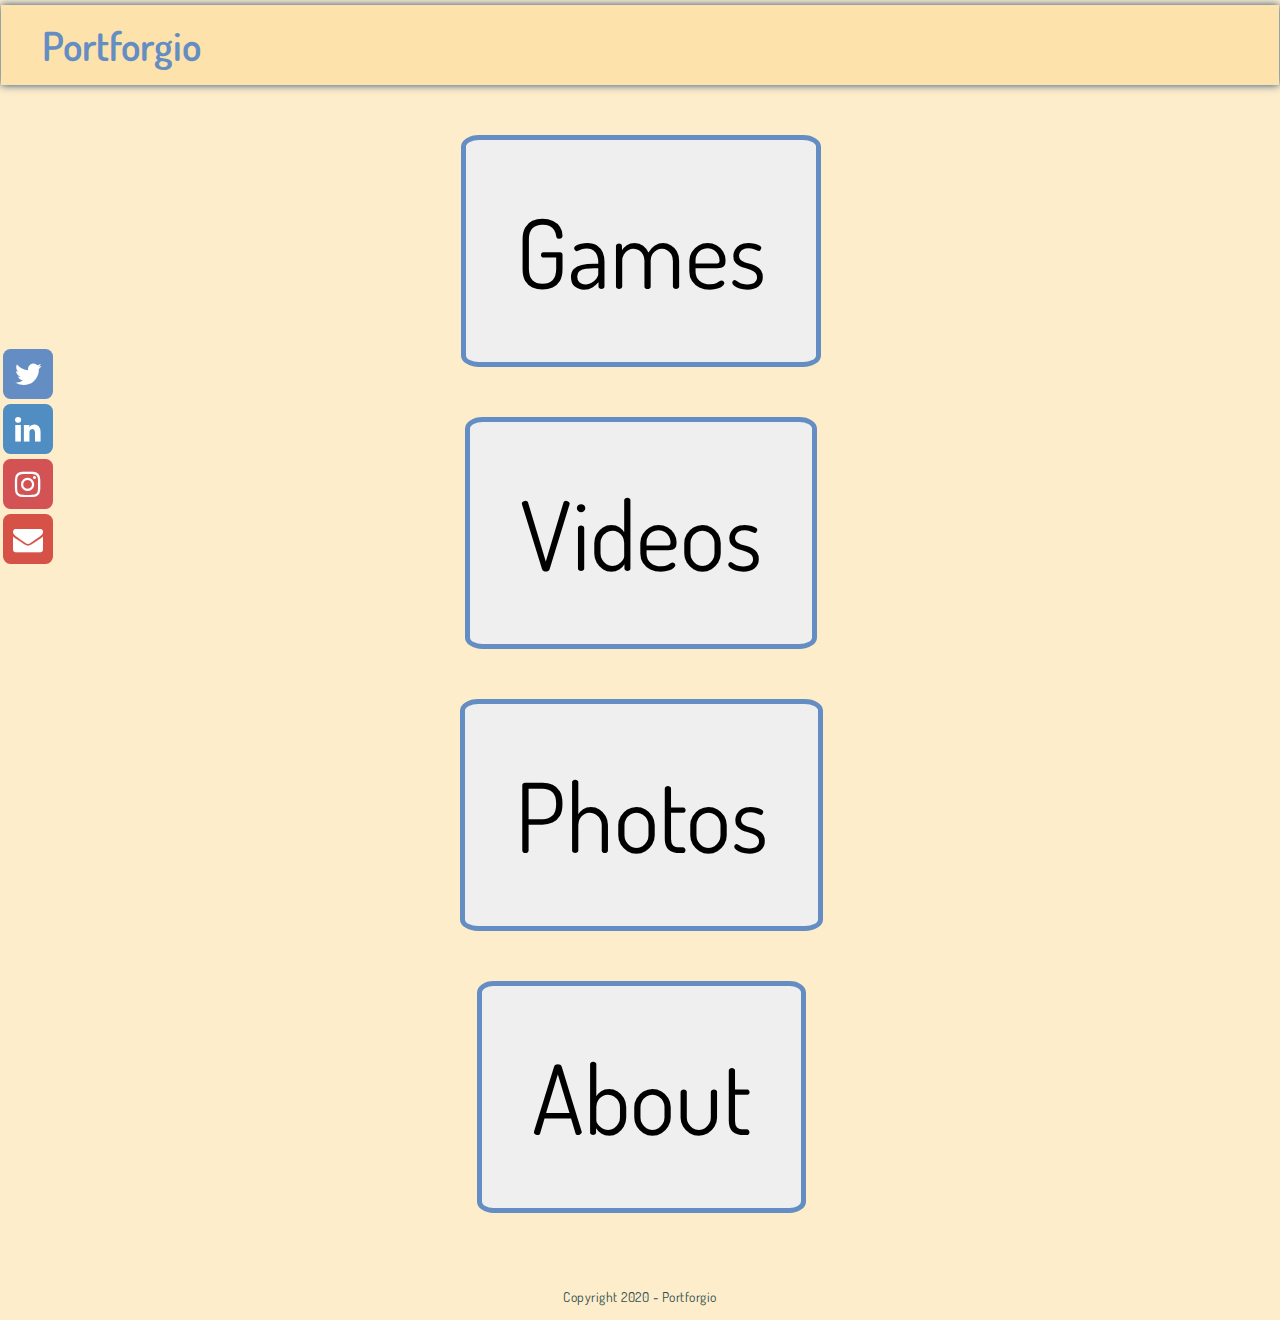
==== index.html @ 0d775a23 "footer" ====
<!doctype html>
<html lang="en">

<head>
    <meta charset="utf-8">
    <meta name="viewport" content="width=device-width, initial-scale=1.0">
    <title>Portforgio</title>
    <link rel="stylesheet" href="https://cdnjs.cloudflare.com/ajax/libs/font-awesome/4.7.0/css/font-awesome.min.css">
    <link href="https://fonts.googleapis.com/css?family=Dosis:500,Montserrat:600,Lora:400" rel="stylesheet" />
    <link rel="stylesheet" href="css/style.css">
</head>

<body>
    <header>
        <div class="logo"> Portforgio </div>
    </header>

    <div class="fa-bar">
        <a href="https://twitter.com/Giovanny0spina" class="fa fa-twitter" target="_blank"></a>
        <a href="https://www.linkedin.com/in/giovanny-ospina-932190144?trk=people-guest_people_search-card" class="fa fa-linkedin" target="_blank"></a>
        <a href="https://www.instagram.com/gio_ospina/" class="fa fa-instagram" target="_blank"></a>
        <a href="#" class="fa fa-envelope" id="button"></a>
    </div>

    <!--    <div id="gradient" />-->
    <main>
        <div class="gallery-section">
            <div class="inner-width">
                <div class="gallery">
                    <div class="home-nav">
                        <ul>
                            <li><button onclick="window.location.href='games.html'" class="btn games">Games</button></li>
                            <li><button onclick="window.location.href='videos.html'" class="btn videos">Videos</button></li>
                            <li><button onclick="window.location.href='photography.html'" class="btn photos">Photos</button></li>
                            <li><button onclick="window.location.href='about.html'" class="btn about">About</button></li>
                        </ul>
                    </div>
                </div>
            </div>
        </div>
    </main>


    <!-- Modal Section -->

    <div class="bg-modal">
        <div class="modal-contents">

            <div class="close">+</div>

            <form action="https://formspree.io/xpzjjdvq" method="POST">
                <label for="name">First Name</label>
                <input type="text" id="name" name="name" placeholder="Your name..">

                <label for="email">Email</label>
                <input type="email" id="email" name="_replyto" placeholder="Your email..">

                <label>Message</label>
                <textarea name="message" placeholder="Your message.."></textarea>
                <input type="submit" value="Submit Feedback">
            </form>
        </div>
    </div>

    <footer>
        <p>
            Copyright 2020 - Portforgio
        </p>
    </footer>

    <script src="scripts/main.js"></script>
    <!--    <script src="https://cdnjs.cloudflare.com/ajax/libs/jquery/2.0.2/jquery.min.js"></script>-->

</body></html>
---- css/style.css ----
/*----------------------------------------------------------------------*/

/* Alignment and Text Properties */

div.a {
    text-align: left;
    font-family: Dosis, sans-serif;
}

/*
div.b {
    text-align: right;
    font-family: Dosis, sans-serif;
    text-decoration: none;
    font-size: 1.5rem;
    display: inline-block;
}
*/

div.c {
    text-align: center;
    font-family: Dosis, sans-serif;
}

h1 {
    font-family: Dosis, sans-serif;
    color: #648dc3;
    font-size: 4.5rem;
    text-decoration: none;
}

h2 {
    font-family: Dosis, sans-serif;
    color: #648dc3;
    font-size: 3.25rem;
    text-decoration: none;
    margin: 0 10px 15px;
}

p {
    font-family: "Dosis", sans-serif;
    font-size: 1.75rem;
    color: darkslategrey;
    text-decoration-style: double;
    letter-spacing: .50px;
    margin: 5px 50px 10px 50px;
}

header {
    background-color: #fde2ab;
    display: flex;
    justify-content: space-between;
    align-items: center;
    padding: 10px 40px;
    margin: 0 auto;
    box-shadow: 0 0 8px #1f477d;
}

body {
    /*
    background-color: #FDE2AB;
           #a6d0dd #a3e2cd;
*/
    font-family: "Dosis", sans-serif;
    font-size: 18px;
    color: #648dc3;
    margin: 0;
    padding: 0;
    background-color: #fde2aba1;

}

footer {
    clear: both;
    display: block;
    padding-top: 20px;
}

footer p {
    font-size: .85rem;
    text-align: center;
    color: darkslategray;
}

/*
#gradient {
    width: 100%;
    height: 1200px;
    padding: 0px;
    margin: 0px;
}
*/

/*----------------------------------------------------------------------*/

/* Logo & Navigation */

.logo {
    /*    margin: 0 auto;*/
    font-size: 2.5rem;
    font-family: "Dosis", sans-serif;
    color: #648dc3;
    font-weight: 600;
    text-decoration: none;
    /*        display: flex;*/
}

.logo a:link {
    color: #648dc3;
    text-decoration: none;
}

.logo a:visited {
    color: #648dc3;
    text-decoration: none;
}


nav {
    display: flex;
    text-align: right;
    font-family: "Dosis", sans-serif;
    text-decoration: none;
    font-size: 1.75rem;
    font-weight: 500;
}

nav ul {
    display: flex;
}

nav li {
    list-style-type: none;
    padding: 10px;
    margin: 5px;
}

nav li a {
    color: #333;
    text-decoration: none;
}

nav li a.active {
    /*    padding-bottom: 0;*/
    /*    border-bottom: 1px solid #648dc3;*/
    font-weight: 900;
    color: #648dc3;
}

nav li a:hover {
    color: #B48DC3;
}


.home-nav {

    text-align: center;
    font-family: Dosis, sans-serif;
    display: block;
    text-decoration: none;
    font-size: 6rem;
    margin: 0 auto;
}

.home-nav li {
    display: inline-block;
    text-align: center;
    padding: 20px 50px;
    text-decoration: none;
    margin: 0 auto;
}

.home-nav a:link {
    color: #648dc3;
    text-decoration: none;
}


.home-nav a:visited {
    color: #648dc3;
    text-decoration: none;
}

.btn {
    border: none;
    border: 5px solid #648dc3;
    border-radius: 5%;
    /*    background-color: inherit;*/
    cursor: pointer;
}

/* Games Button */
.games {
    border-radius: 5%;
    padding: 50px;
    text-decoration: none;
    /*    background-image: url("https://raw.githubusercontent.com/ospna/ospna.github.io/master/images/gamepreviews.jpg");*/
    /*    opacity: 70%;*/
    background-image: url("https://process.filestackapi.com/AnP4G3pixRCyMaUo5jr8bz/resize=width:350/https://simmercdn.com/unity/Jhd0h2gzuhTV3dsWJsnLQtIBNBA2/content/bf04cc2d-5e32-dc6e-39be-a97a5e4f2413/screens/3.png");
    )
}

.games:hover {
    /*
    background-color: #B48DC3;
    border: 5px solid #B48DC3;
*/
    transition: .4s;
    color: white;
    background-image: url("https://github.com/ospna/ospna.github.io/blob/master/images/gamepreviews.gif?raw=true");
    background-position: 50% 62%;
    background-size: 950px 600px cover;
    /*    object-fit: cover;*/
}

/* Video Button */

.videos {
    padding: 50px;
    text-decoration: none;
    background-image: url('//cdn.iframe.ly/api/thumbnail?url=https%3A%2F%2Fwww.youtube.com%2Fembed%2Fe2GHL16kgz4&key=6373e35e9a3b5eb908fd8dc04042a9f7');
    background-position: center center;
    background-size: cover;
}

.videos:hover {
    /*    background: #648dc3;*/
    /*    border: 5px solid #648dc3;*/
    background-position: 50% 42%;
    background-size: 1300px 1500px;
    background-image: url("https://github.com/ospna/ospna.github.io/blob/master/images/videopreviews.gif?raw=true");
    transition: .4s;
    color: white;
}

/* Photos Button */

.photos {
    padding: 50px;
    text-decoration: none;
    background-image: url("https://raw.githubusercontent.com/ospna/ospna.github.io/master/images/redbulls.JPG");
    background-size: cover;
    background-position: center center;
}

.photos:hover {
    background: #B48DC3;
    border: 5px solid #B48DC3;
    transition: .4s;
    color: white;
}

/* About Button */

.about {
    padding: 50px;
    text-decoration: none;
    background-image: url("https://scontent-lga3-1.cdninstagram.com/v/t51.2885-15/e15/11205814_415540978623845_1628356699_n.jpg?_nc_ht=scontent-lga3-1.cdninstagram.com&_nc_cat=105&_nc_ohc=mrxxXTNwSGYAX_X8Vlw&oh=7d9cc8dfe7e2914fd9c305be8cff91bf&oe=5EC823DE");
    background-size: cover;
    background-position: center center;
}

.about:hover {
    background: #FFAdc3;
    border: 5px solid #FFAdC3;
    transition: .4s;
    color: white;
}

/*----------------------------------------------------------------------*/

/* Basic Setups */

article {
    float: right;
    padding: 0px;
    width: 100%;
}

aside {
    text-align: center;
}

main {
    clear: both;
    max-width: 1024px;
    margin: 0 auto;
}

* {
    margin: 5px 1px;
    padding: 0;
    box-sizing: border-box;
}

.about-pic {
    border-radius: 100%;
    margin: 0 auto;
}


/*----------------------------------------------------------------------*/

/* Social Media Icon Sidebar */

.fa-bar {
    position: fixed;
    top: 50%;
    -webkit-transform: translateY(-50%);
    -ms-transform: translateY(-50%);
    transform: translateY(-50%);
}

.fa {
    display: block;
    text-align: center;
    padding: 10px;
    margin-bottom: 2px;
    transition: all 0.5s ease;
    color: white;
    font-size: 30px;
    text-decoration: none;
}

/*
    padding: 5px;
    font-size: 20px;
    width: 30px;
    text-align: center;
    transition: all 0.3s ease;
    text-decoration: none;
    margin: 5px 1px;
    display: block;
*/

a:hover {
    opacity: .7;
}

.fa-twitter {
    background: #648dc3;
    color: white;
    border-radius: 15%
}

.fa-linkedin {
    background: #4F8DC3;
    color: white;
    border-radius: 15%
}

.fa-instagram {
    background: #D35254;
    color: white;
    border-radius: 15%
}

.fa-envelope {
    background: #D65246;
    color: white;
    border-radius: 15%;
}

.button {
    /*    border: 5px solid #648dc3;*/
    border: none;
    text-decoration: none;
    display: inline-block;
    cursor: pointer;
}

.button a:hover {
    opacity: 70%;
}

/*----------------------------------------------------------------------*/

/* Modal Contact Form */


.bg-modal {
    background-color: rgba(0, 0, 0, 0.4);
    width: 100%;
    height: 100%;
    position: absolute;
    top: 0;
    display: none;
    justify-content: center;
    align-items: center;
}

.modal-contents {
    height: 50%;
    width: 50%;
    background-color: white;
    text-align: center;
    padding: 50px;
    position: relative;
    border-radius: 1%;
}

form {
    font-family: Dosis, sans-serif;
    display: block;
    margin-top: 0em;
    /*    font-size: 1rem;*/
    /*        margin: 0 auto;*/
}

label {
    display: inline-block;
    margin-bottom: 5px;
    font-weight: bold;
    font-size: 1.75rem;
}

input[type=text],
input[type=email],
select {
    width: 100%;
    padding: 20px 20px;
    margin: 15px auto;
    display: inline-block;
    border: 1px solid #648dc3;
    border-radius: 4px;
    box-sizing: border-box;
}

input,
button,
select,
textarea {
    font-family: inherit;
    font-size: inherit;
    line-height: inherit;
}

input {
    margin: 20px auto;
    display: block;
    width: 50%;
    padding: 8px;
    border: 1px solid gray;
}

.close {
    position: absolute;
    top: 0;
    right: 10px;
    font-size: 50px;
    color: #333;
    transform: rotate(45deg);
    cursor: pointer;

    &:hover {
        color: #666;
    }
}

textarea {
    width: 100%;
    /*    height: 260px;*/
    padding: 15px;
    border: 1px solid #648dc3;
    border-radius: 4px;
    resize: vertical;
    overflow: auto;
    vertical-align: top;
}

input,
button,
select,
textarea {
    font-family: inherit;
    font-size: inherit;
    line-height: inherit;
}

input[type=submit] {
    background-color: #648dc3;
    color: white;
    padding: 25px 20px;
    border: none;
    border-radius: 4px;
    cursor: pointer;
    font-size: 1.5rem;
}

input[type=submit]:hover {
    background-color: #4F8DC3;
}

/* ----------------------------------------------------------------------*/



/* The Gallery Section for my Games, Videos, and Photography*/

.gallery-section {
    width: 100%;
    padding: 10px 0;
}

.inner-width {
    width: 100%;
    max-width: 1200px;
    margin: 0 auto;
    padding: 0 61px;
}

.gallery-section h1 {
    text-align: center;
    text-transform: uppercase;
    margin: 40px 0 30px 0;
    /*    text-decoration-line: underline;*/
}

.gallery-section .row {}

.gallery-section .column {}

.gallery-section .gallery {
    display: flex;
    flex-wrap: wrap;
    justify-content: center;
}

.gallery-section .gallery iframe {
    display: flex;
    flex-wrap: wrap;
    justify-content: center;
    width: 500px;
    height: 280px;
    border: 0;
}

.gallery-section .image {
    flex: 24%;
    /*            overflow: hidden;*/
    cursor: pointer;
    /*    object-fit: cover;*/
}

.gallery-section .image img {
    width: 100%;
    height: 100%;
}

.gallery-section .pano img {
    width: 100%;
    height: 100%;
}

.gallery-section .gamedev iframe {
    display: flex;
    flex-wrap: wrap;
    justify-content: center;
    width: 600px;
    height: 400px;
    border: 0;
    top: 0;
    left: 0;
    text-decoration: none;
}

.gallery-section .image:hover {
    opacity: 85%;
    transform: scale(1.02);
}

*/
/*
div.desc {
    padding: 2px;
    text-align: center;
}
*/

/* ----------------------------------------------------------------------*/

/* Thumbnails */

.thumbnail img {
    height: 300px;
    width: 495px;
    position: absolute;
    display: block;
}

.thumbnail img:hover {
    display: none;
    opacity: 0%;
}


/* ----------------------------------------------------------------------*/

@media screen and (max-width: 960px) {
    .gallery-section .image {
        flex: 25.33%;
    }
}

@media screen and (max-width: 768px) {
    .gallery-section .image {
        flex: 50%;
    }

    /*
    header {
        width: 100%;
    }
*/
}

@media screen and (max-width: 480px) {
    .gallery-section .image {
        flex: 100%;
    }

    .gallery-section .gallery iframe {
        height: 180px;
        /*        width: 350px;*/
        border: 0;
    }

    .gallery-section .home-nav li {
        width: auto;
        margin: -40px auto 0 auto;
        justify-content: center;
        font-size: .5em;
    }

    header {
        display: block;
        text-align: center;
        justify-content: center;
    }


    .logo {
        text-align: center;
        font-size: 2.5rem;
        margin: 0;
        padding: 0;
    }

    nav {
        font-size: 1.5rem;
        justify-content: center;
        margin: 0 auto;
    }

    nav li {
        padding: 5px;
    }

    p {
        font-size: 1.5rem;
        margin: 5px 60px 5px 60px;
    }

    label {
        display: inline-block;
        margin: 0 auto;
        font-weight: bold;
        font-size: 1.5rem;
    }

    input[type=text],
    input[type=email],
    select {
        width: 100%;
        padding: 20px 5px;
        margin: 5px auto;
        display: inline-block;
        border: 1px solid #648dc3;
        border-radius: 4px;
        box-sizing: border-box;
    }

    input[type=submit] {
        width: 100%;
        padding: 20px;
        margin: 10px auto;
        font-size: 1.25rem;
    }

    textarea {
        width: 100%;
        /*            height: 260px;*/
        padding: 10px;
        border: 1px solid #648dc3;
        border-radius: 4px;
        overflow: auto;
    }

    .gallery-section .gamedev iframe {
        height: auto;
        width: auto;
        border: 0;
    }

    .modal-contents {
        padding: 25px;
        margin: 0 auto;
    }

}




@media screen and (max-width: 375px) {
    .gallery-section .image {
        flex: 100%;
    }

    .gallery-section .gallery iframe {
        height: 140px;
        width: 250px;
        border: 0;
    }

    .gallery-section .home-nav li {
        width: auto;
        margin: -80px auto 0 auto;
        justify-content: center;
        font-size: .5em;
        /*        margin: 20px 20px;*/

    }

    header {
        padding: 10px;
        display: block;
    }


    .logo {
        text-align: center;
        font-size: 2.5rem;
        margin: 0;
        padding: 0;
    }

    nav {
        font-size: 1.5rem;
        padding: 0 5px;
        margin: 0 auto;
    }

    nav li {
        padding: 5px;
    }

    p {
        font-size: 1.5rem;
        margin: 5px 60px 5px 60px;
    }

    label {
        display: inline-block;
        margin: 0 auto;
        font-weight: bold;
        font-size: 1.5rem;
    }

    input[type=text],
    input[type=email],
    select {
        width: 100%;
        padding: 20px 5px;
        margin: 5px auto;
        display: inline-block;
        border: 1px solid #648dc3;
        border-radius: 4px;
        box-sizing: border-box;
    }

    input[type=submit] {
        width: 100%;
        padding: 20px;
        margin: 10px auto;
        font-size: 1rem;
    }

    textarea {
        width: 100%;
        /*            height: 260px;*/
        padding: 10px;
        border: 1px solid #648dc3;
        border-radius: 4px;
        overflow: auto;
    }

    .gallery-section .gamedev iframe {
        height: 165px;
        border: 0;
    }

    .modal-contents {
        padding: 25px;
        margin: 0 auto;
    }
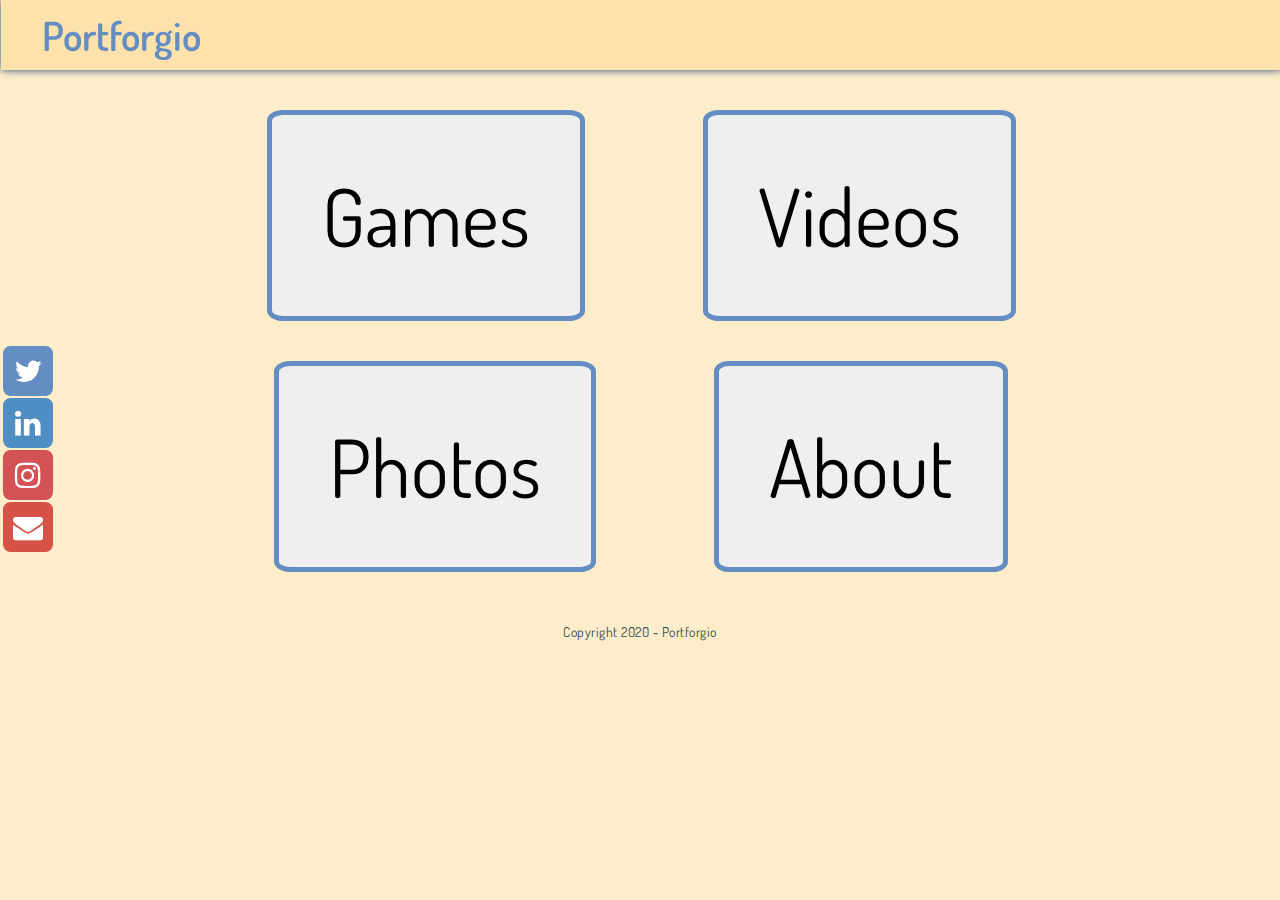
==== commit 62832ee9: "header and layout changes for multiple changes" ====
--- a/index.html
+++ b/index.html
@@ -25,9 +25,10 @@
     <!--    <div id="gradient" />-->
     <main>
         <div class="gallery-section">
-            <div class="inner-width">
-                <div class="gallery">
-                    <div class="home-nav">
+            <!--            <div class="inner-width">-->
+            <div class="gallery">
+                <div class="home-nav">
+                    <div class="grid-container">
                         <ul>
                             <li><button onclick="window.location.href='games.html'" class="btn games">Games</button></li>
                             <li><button onclick="window.location.href='videos.html'" class="btn videos">Videos</button></li>
@@ -38,6 +39,7 @@
                 </div>
             </div>
         </div>
+        <!--        </div>-->
     </main>
 
 
@@ -71,4 +73,6 @@
     <script src="scripts/main.js"></script>
     <!--    <script src="https://cdnjs.cloudflare.com/ajax/libs/jquery/2.0.2/jquery.min.js"></script>-->
 
-</body></html>
+</body>
+
+</html>
--- a/css/style.css
+++ b/css/style.css
@@ -1,21 +1,12 @@
 /*----------------------------------------------------------------------*/
 
 /* Alignment and Text Properties */
+
 
 div.a {
     text-align: left;
     font-family: Dosis, sans-serif;
 }
-
-/*
-div.b {
-    text-align: right;
-    font-family: Dosis, sans-serif;
-    text-decoration: none;
-    font-size: 1.5rem;
-    display: inline-block;
-}
-*/
 
 div.c {
     text-align: center;
@@ -32,9 +23,10 @@
 h2 {
     font-family: Dosis, sans-serif;
     color: #648dc3;
-    font-size: 3.25rem;
-    text-decoration: none;
-    margin: 0 10px 15px;
+    font-size: 2rem;
+    text-decoration: none;
+    margin: 0 auto;
+    padding-top: 2rem;
 }
 
 p {
@@ -54,13 +46,11 @@
     padding: 10px 40px;
     margin: 0 auto;
     box-shadow: 0 0 8px #1f477d;
+    position: fixed;
+    width: 100vw;
 }
 
 body {
-    /*
-    background-color: #FDE2AB;
-           #a6d0dd #a3e2cd;
-*/
     font-family: "Dosis", sans-serif;
     font-size: 18px;
     color: #648dc3;
@@ -73,13 +63,18 @@
 footer {
     clear: both;
     display: block;
-    padding-top: 20px;
+    padding-top: 1rem;
 }
 
 footer p {
     font-size: .85rem;
     text-align: center;
     color: darkslategray;
+}
+
+.grid-container {
+    display: grid;
+    grid-template-columns: auto auto;
 }
 
 /*
@@ -158,7 +153,7 @@
     font-family: Dosis, sans-serif;
     display: block;
     text-decoration: none;
-    font-size: 6rem;
+    font-size: 5rem;
     margin: 0 auto;
 }
 
@@ -267,6 +262,26 @@
     color: white;
 }
 
+html {
+    scroll-behavior: smooth;
+}
+
+.back2top {
+    display: inline-block;
+    border: 1px solid silver;
+    background-color: #B48DC3;
+    color: white;
+    border-radius: 15%;
+    margin: 1rem auto;
+    padding: 1rem;
+}
+
+.back2top a {
+    color: white;
+    text-decoration: none;
+}
+
+
 /*----------------------------------------------------------------------*/
 
 /* Basic Setups */
@@ -285,10 +300,12 @@
     clear: both;
     max-width: 1024px;
     margin: 0 auto;
+    padding-top: 5rem;
+    /* pushed down to match height of sticky header */
 }
 
 * {
-    margin: 5px 1px;
+    margin: auto 1px;
     padding: 0;
     box-sizing: border-box;
 }
@@ -296,6 +313,7 @@
 .about-pic {
     border-radius: 100%;
     margin: 0 auto;
+    padding-bottom: 1rem;
 }
 
 
@@ -403,8 +421,6 @@
     font-family: Dosis, sans-serif;
     display: block;
     margin-top: 0em;
-    /*    font-size: 1rem;*/
-    /*        margin: 0 auto;*/
 }
 
 label {
@@ -513,12 +529,12 @@
     text-align: center;
     text-transform: uppercase;
     margin: 40px 0 30px 0;
-    /*    text-decoration-line: underline;*/
-}
-
+}
+
+/*
 .gallery-section .row {}
 
-.gallery-section .column {}
+.gallery-section .column {}*/
 
 .gallery-section .gallery {
     display: flex;
@@ -657,7 +673,7 @@
     }
 
     p {
-        font-size: 1.5rem;
+        font-size: 1.25rem;
         margin: 5px 60px 5px 60px;
     }
 
@@ -756,7 +772,7 @@
     }
 
     p {
-        font-size: 1.5rem;
+        font-size: 1.2rem;
         margin: 5px 60px 5px 60px;
     }
 
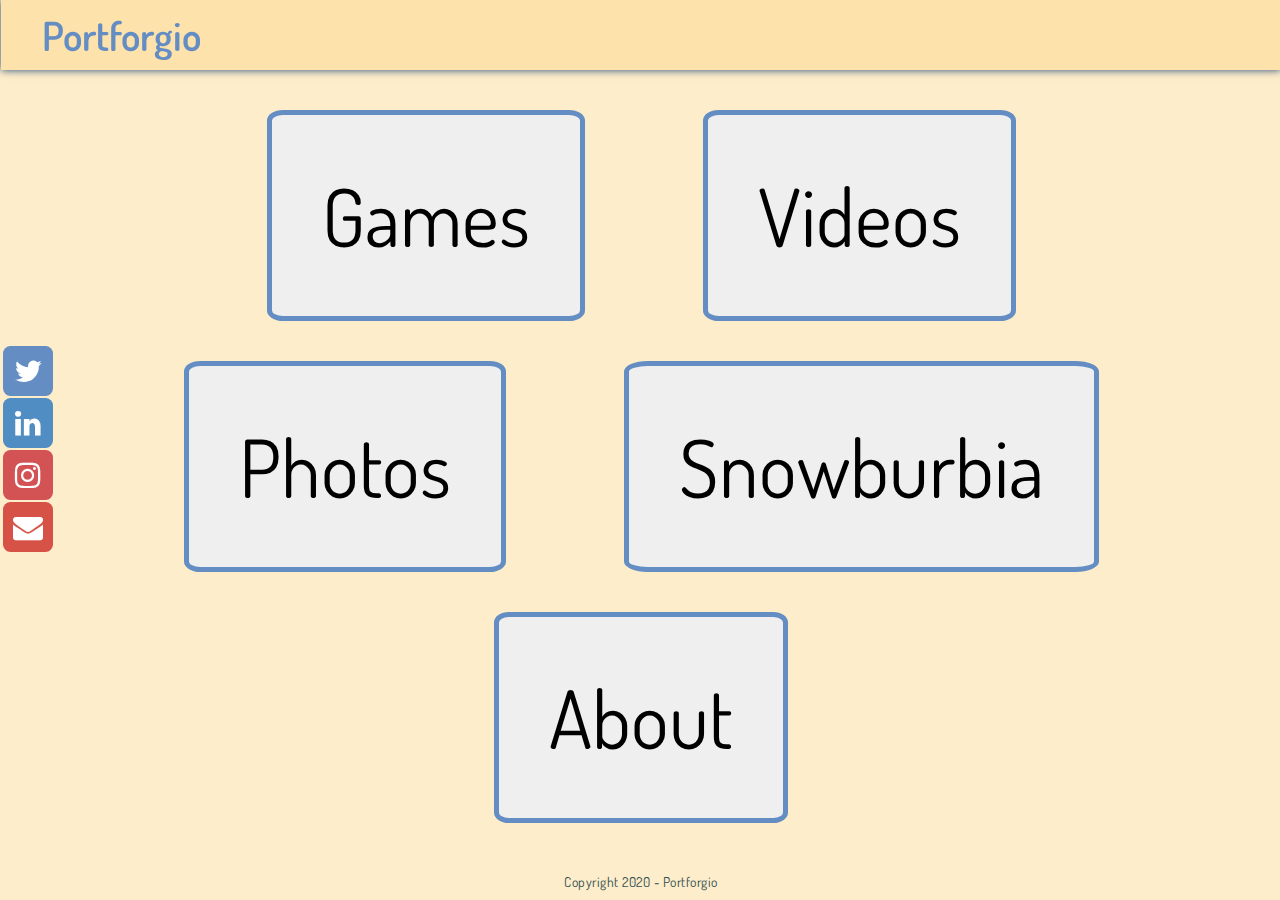
==== commit 34a8ded2: "fixed main home button and attempt in fixing footer" ====
--- a/index.html
+++ b/index.html
@@ -22,7 +22,6 @@
         <a href="#" class="fa fa-envelope" id="button"></a>
     </div>
 
-    <!--    <div id="gradient" />-->
     <main>
         <div class="gallery-section">
             <!--            <div class="inner-width">-->
@@ -33,13 +32,14 @@
                             <li><button onclick="window.location.href='games.html'" class="btn games">Games</button></li>
                             <li><button onclick="window.location.href='videos.html'" class="btn videos">Videos</button></li>
                             <li><button onclick="window.location.href='photography.html'" class="btn photos">Photos</button></li>
+                            <li><button onclick="window.location.href='snowburbia.html'" class="btn snowburbia">Snowburbia</button></li>
                             <li><button onclick="window.location.href='about.html'" class="btn about">About</button></li>
                         </ul>
                     </div>
+
                 </div>
             </div>
         </div>
-        <!--        </div>-->
     </main>
 
 
@@ -73,6 +73,4 @@
     <script src="scripts/main.js"></script>
     <!--    <script src="https://cdnjs.cloudflare.com/ajax/libs/jquery/2.0.2/jquery.min.js"></script>-->
 
-</body>
-
-</html>
+</body></html>
--- a/css/style.css
+++ b/css/style.css
@@ -23,11 +23,24 @@
 h2 {
     font-family: Dosis, sans-serif;
     color: #648dc3;
+    font-size: 3rem;
+    text-decoration: none;
+    margin: 0 auto;
+    padding-top: 3rem;
+    padding-bottom: .75rem;
+    text-align: center;
+}
+
+h3 {
+    font-family: Dosis, sans-serif;
+    color: #648dc3;
     font-size: 2rem;
     text-decoration: none;
     margin: 0 auto;
-    padding-top: 2rem;
-}
+    padding-top: 1rem;
+    text-align: center;
+}
+
 
 p {
     font-family: "Dosis", sans-serif;
@@ -48,6 +61,7 @@
     box-shadow: 0 0 8px #1f477d;
     position: fixed;
     width: 100vw;
+    z-index: 10;
 }
 
 body {
@@ -64,6 +78,10 @@
     clear: both;
     display: block;
     padding-top: 1rem;
+    position: absolute;
+    left: 0;
+    bottom: 0;
+    width: 100%;
 }
 
 footer p {
@@ -72,9 +90,16 @@
     color: darkslategray;
 }
 
+
 .grid-container {
     display: grid;
-    grid-template-columns: auto auto;
+    /*    grid-template-columns: repeat(2, 1fr);*/
+    /*    grid-template-columns: auto auto;*/
+    /*    grid-template-columns: 1fr;*/
+    /*    grid-template-rows: 1fr;*/
+    /*    gap: 1rem 1rem;*/
+    justify-content: center;
+    /*    grid-template-areas: "Games Videos""Photos About";*/
 }
 
 /*
@@ -189,18 +214,11 @@
     border-radius: 5%;
     padding: 50px;
     text-decoration: none;
-    /*    background-image: url("https://raw.githubusercontent.com/ospna/ospna.github.io/master/images/gamepreviews.jpg");*/
-    /*    opacity: 70%;*/
     background-image: url("https://process.filestackapi.com/AnP4G3pixRCyMaUo5jr8bz/resize=width:350/https://simmercdn.com/unity/Jhd0h2gzuhTV3dsWJsnLQtIBNBA2/content/bf04cc2d-5e32-dc6e-39be-a97a5e4f2413/screens/3.png");
-    )
 }
 
 .games:hover {
-    /*
-    background-color: #B48DC3;
-    border: 5px solid #B48DC3;
-*/
-    transition: .4s;
+    transition: .2s;
     color: white;
     background-image: url("https://github.com/ospna/ospna.github.io/blob/master/images/gamepreviews.gif?raw=true");
     background-position: 50% 62%;
@@ -219,12 +237,10 @@
 }
 
 .videos:hover {
-    /*    background: #648dc3;*/
-    /*    border: 5px solid #648dc3;*/
     background-position: 50% 42%;
     background-size: 1300px 1500px;
     background-image: url("https://github.com/ospna/ospna.github.io/blob/master/images/videopreviews.gif?raw=true");
-    transition: .4s;
+    transition: .2s;
     color: white;
 }
 
@@ -239,10 +255,27 @@
 }
 
 .photos:hover {
-    background: #B48DC3;
-    border: 5px solid #B48DC3;
-    transition: .4s;
-    color: white;
+    background-size: 1300px 700px;
+    background-image: url("https://github.com/ospna/ospna.github.io/blob/master/images/photospreview.gif?raw=true");
+    transition: .2s;
+    color: white;
+}
+
+/* Snowburbia Button */
+.snowburbia {
+    border-radius: 5%;
+    padding: 50px;
+    text-decoration: none;
+    background-image: url("images/snowburbia.png");
+}
+
+.snowburbia:hover {
+    transition: .2s;
+    color: white;
+    background-image: url("images/snowburbia.png");
+    background-position: 50% 62%;
+    background-size: 950px 600px cover;
+    /*    object-fit: cover;*/
 }
 
 /* About Button */
@@ -256,9 +289,14 @@
 }
 
 .about:hover {
+    /*
     background: #FFAdc3;
     border: 5px solid #FFAdC3;
-    transition: .4s;
+*/
+    background-position: 50% 48%;
+    background-size: 1800px 500px;
+    background-image: url("https://github.com/ospna/ospna.github.io/blob/master/images/aboutpreview.gif?raw=true");
+    transition: .2s;
     color: white;
 }
 
@@ -267,13 +305,19 @@
 }
 
 .back2top {
-    display: inline-block;
+    /*    display: inline-block;*/
     border: 1px solid silver;
     background-color: #B48DC3;
     color: white;
-    border-radius: 15%;
-    margin: 1rem auto;
-    padding: 1rem;
+    font-size: 20px;
+    text-align: center;
+    /*        border: none;*/
+    border-radius: 8%;
+    text-align: center;
+    justify-content: center;
+    margin: 0 auto;
+    padding: 5px 10px;
+    text-decoration: none;
 }
 
 .back2top a {
@@ -316,6 +360,27 @@
     padding-bottom: 1rem;
 }
 
+.parent {
+    display: grid;
+    grid-template-columns: repeat(3, 1fr);
+    /*    grid-template-rows: 2fr;*/
+    /*    grid-column-gap: 0px;*/
+    /*    grid-row-gap: 0px;*/
+    justify-content: center;
+}
+
+.div1 {
+    grid-area: 1 / 1 / 2 / 2;
+}
+
+/*
+.div2 {
+    grid-area: 1 / 2 / 2 / 3;
+}
+
+.div3 {
+    grid-area: 1 / 3 / 2 / 4;
+}*/
 
 /*----------------------------------------------------------------------*/
 
@@ -400,7 +465,7 @@
     background-color: rgba(0, 0, 0, 0.4);
     width: 100%;
     height: 100%;
-    position: absolute;
+    position: fixed;
     top: 0;
     display: none;
     justify-content: center;
@@ -408,23 +473,24 @@
 }
 
 .modal-contents {
-    height: 50%;
+    height: 70%;
     width: 50%;
     background-color: white;
     text-align: center;
-    padding: 50px;
-    position: relative;
+    padding: 25px 25px;
+    position: fixed;
     border-radius: 1%;
 }
 
 form {
     font-family: Dosis, sans-serif;
     display: block;
-    margin-top: 0em;
+    /*        margin-top: 0em;*/
 }
 
 label {
     display: inline-block;
+    margin-top: 5px;
     margin-bottom: 5px;
     font-weight: bold;
     font-size: 1.75rem;
@@ -434,8 +500,8 @@
 input[type=email],
 select {
     width: 100%;
-    padding: 20px 20px;
-    margin: 15px auto;
+    padding: 10px auto;
+    margin: 0 auto;
     display: inline-block;
     border: 1px solid #648dc3;
     border-radius: 4px;
@@ -454,7 +520,7 @@
 input {
     margin: 20px auto;
     display: block;
-    width: 50%;
+    /*        width: 50%;*/
     padding: 8px;
     border: 1px solid gray;
 }
@@ -467,16 +533,16 @@
     color: #333;
     transform: rotate(45deg);
     cursor: pointer;
-
-    &:hover {
-        color: #666;
-    }
+}
+
+.close :hover {
+    color: #666;
 }
 
 textarea {
     width: 100%;
     /*    height: 260px;*/
-    padding: 15px;
+    padding: 10px;
     border: 1px solid #648dc3;
     border-radius: 4px;
     resize: vertical;
@@ -484,23 +550,15 @@
     vertical-align: top;
 }
 
-input,
-button,
-select,
-textarea {
-    font-family: inherit;
-    font-size: inherit;
-    line-height: inherit;
-}
-
 input[type=submit] {
     background-color: #648dc3;
     color: white;
-    padding: 25px 20px;
+    padding: 25px 10px;
     border: none;
     border-radius: 4px;
     cursor: pointer;
     font-size: 1.5rem;
+    /*    text-align: center;*/
 }
 
 input[type=submit]:hover {
@@ -530,11 +588,6 @@
     text-transform: uppercase;
     margin: 40px 0 30px 0;
 }
-
-/*
-.gallery-section .row {}
-
-.gallery-section .column {}*/
 
 .gallery-section .gallery {
     display: flex;
@@ -549,6 +602,7 @@
     width: 500px;
     height: 280px;
     border: 0;
+    padding-bottom: 2px;
 }
 
 .gallery-section .image {
@@ -572,8 +626,8 @@
     display: flex;
     flex-wrap: wrap;
     justify-content: center;
-    width: 600px;
-    height: 400px;
+    width: 660px;
+    height: 415px;
     border: 0;
     top: 0;
     left: 0;
@@ -583,32 +637,21 @@
 .gallery-section .image:hover {
     opacity: 85%;
     transform: scale(1.02);
-}
-
-*/
+    /*    overflow: scroll;*/
+}
+
+.gallery-section p {
+    justify-content: center;
+    text-align: center;
+}
+
+
 /*
 div.desc {
     padding: 2px;
     text-align: center;
 }
 */
-
-/* ----------------------------------------------------------------------*/
-
-/* Thumbnails */
-
-.thumbnail img {
-    height: 300px;
-    width: 495px;
-    position: absolute;
-    display: block;
-}
-
-.thumbnail img:hover {
-    display: none;
-    opacity: 0%;
-}
-
 
 /* ----------------------------------------------------------------------*/
 
@@ -643,9 +686,11 @@
 
     .gallery-section .home-nav li {
         width: auto;
-        margin: -40px auto 0 auto;
-        justify-content: center;
-        font-size: .5em;
+        padding-bottom: 0;
+        padding-top: 1px;
+        /*        height: 10rem;*/
+        /*        margin: -5rem auto 0 auto;*/
+        font-size: .4em;
     }
 
     header {
@@ -678,38 +723,19 @@
     }
 
     label {
-        display: inline-block;
         margin: 0 auto;
-        font-weight: bold;
         font-size: 1.5rem;
     }
 
     input[type=text],
     input[type=email],
     select {
-        width: 100%;
         padding: 20px 5px;
-        margin: 5px auto;
-        display: inline-block;
-        border: 1px solid #648dc3;
-        border-radius: 4px;
-        box-sizing: border-box;
     }
 
     input[type=submit] {
-        width: 100%;
-        padding: 20px;
         margin: 10px auto;
         font-size: 1.25rem;
-    }
-
-    textarea {
-        width: 100%;
-        /*            height: 260px;*/
-        padding: 10px;
-        border: 1px solid #648dc3;
-        border-radius: 4px;
-        overflow: auto;
     }
 
     .gallery-section .gamedev iframe {
@@ -719,10 +745,20 @@
     }
 
     .modal-contents {
+        height: 60%;
         padding: 25px;
         margin: 0 auto;
     }
 
+    .parent {
+        display: grid;
+        grid-template-columns: repeat(1, 1fr);
+        /*        height: 50px;*/
+        /*    grid-template-rows: 2fr;*/
+        /*    grid-column-gap: 0px;*/
+        /*    grid-row-gap: 0px;*/
+        /*        justify-content: center;*/
+    }
 }
 
 
@@ -776,47 +812,12 @@
         margin: 5px 60px 5px 60px;
     }
 
-    label {
-        display: inline-block;
-        margin: 0 auto;
-        font-weight: bold;
-        font-size: 1.5rem;
-    }
-
-    input[type=text],
-    input[type=email],
-    select {
-        width: 100%;
-        padding: 20px 5px;
-        margin: 5px auto;
-        display: inline-block;
-        border: 1px solid #648dc3;
-        border-radius: 4px;
-        box-sizing: border-box;
-    }
-
     input[type=submit] {
-        width: 100%;
-        padding: 20px;
-        margin: 10px auto;
         font-size: 1rem;
-    }
-
-    textarea {
-        width: 100%;
-        /*            height: 260px;*/
-        padding: 10px;
-        border: 1px solid #648dc3;
-        border-radius: 4px;
-        overflow: auto;
     }
 
     .gallery-section .gamedev iframe {
         height: 165px;
         border: 0;
     }
-
-    .modal-contents {
-        padding: 25px;
-        margin: 0 auto;
-    }
+}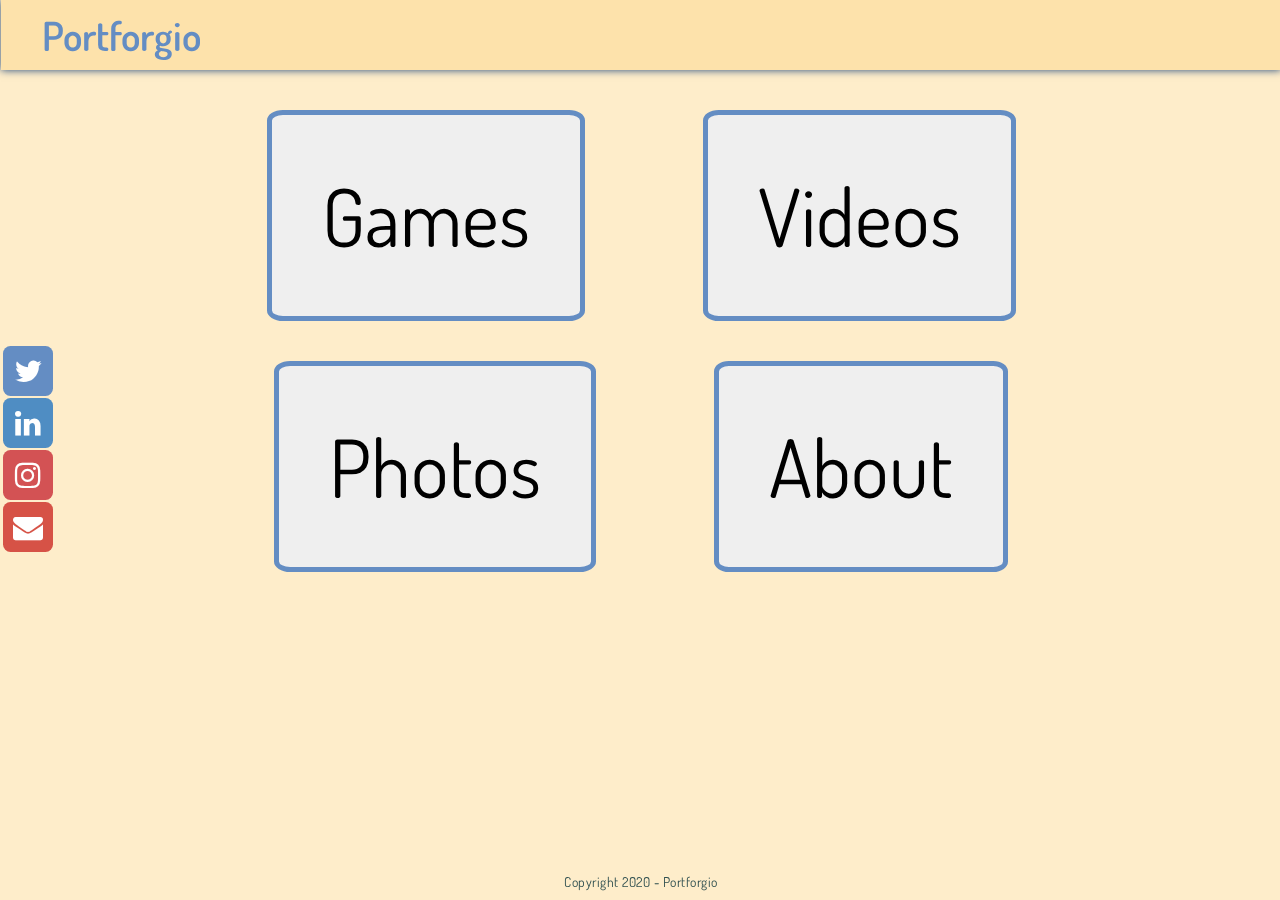
==== commit 3ae227bd: "Revert back" ====
--- a/index.html
+++ b/index.html
@@ -32,7 +32,6 @@
                             <li><button onclick="window.location.href='games.html'" class="btn games">Games</button></li>
                             <li><button onclick="window.location.href='videos.html'" class="btn videos">Videos</button></li>
                             <li><button onclick="window.location.href='photography.html'" class="btn photos">Photos</button></li>
-                            <li><button onclick="window.location.href='snowburbia.html'" class="btn snowburbia">Snowburbia</button></li>
                             <li><button onclick="window.location.href='about.html'" class="btn about">About</button></li>
                         </ul>
                     </div>
--- a/css/style.css
+++ b/css/style.css
@@ -78,7 +78,7 @@
     clear: both;
     display: block;
     padding-top: 1rem;
-    position: absolute;
+    position: fixed;
     left: 0;
     bottom: 0;
     width: 100%;
@@ -261,29 +261,12 @@
     color: white;
 }
 
-/* Snowburbia Button */
-.snowburbia {
-    border-radius: 5%;
-    padding: 50px;
-    text-decoration: none;
-    background-image: url("images/snowburbia.png");
-}
-
-.snowburbia:hover {
-    transition: .2s;
-    color: white;
-    background-image: url("images/snowburbia.png");
-    background-position: 50% 62%;
-    background-size: 950px 600px cover;
-    /*    object-fit: cover;*/
-}
-
 /* About Button */
 
 .about {
     padding: 50px;
     text-decoration: none;
-    background-image: url("https://scontent-lga3-1.cdninstagram.com/v/t51.2885-15/e15/11205814_415540978623845_1628356699_n.jpg?_nc_ht=scontent-lga3-1.cdninstagram.com&_nc_cat=105&_nc_ohc=mrxxXTNwSGYAX_X8Vlw&oh=7d9cc8dfe7e2914fd9c305be8cff91bf&oe=5EC823DE");
+    background-image: url("https://github.com/ospna/ospna.github.io/blob/master/images/baby3.jpg");
     background-size: cover;
     background-position: center center;
 }
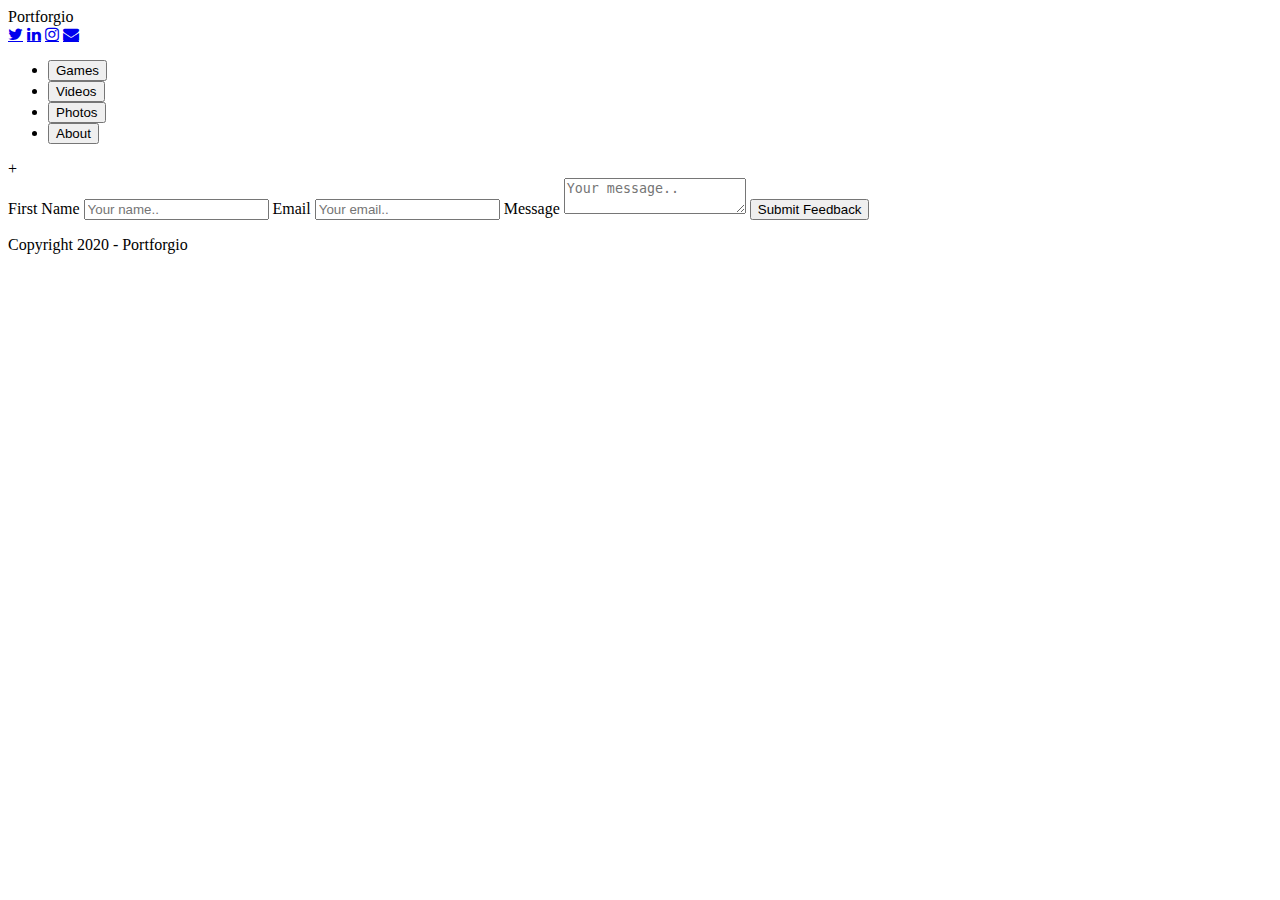
==== commit 41b40b12: "restart" ====
--- a/index.html
+++ b/index.html
@@ -16,7 +16,7 @@
     </header>
 
     <div class="fa-bar">
-        <a href="https://twitter.com/Giovanny0spina" class="fa fa-twitter" target="_blank"></a>
+        <a href="https://twitter.com/GIOVOSP" class="fa fa-twitter" target="_blank"></a>
         <a href="https://www.linkedin.com/in/giovanny-ospina-932190144?trk=people-guest_people_search-card" class="fa fa-linkedin" target="_blank"></a>
         <a href="https://www.instagram.com/gio_ospina/" class="fa fa-instagram" target="_blank"></a>
         <a href="#" class="fa fa-envelope" id="button"></a>
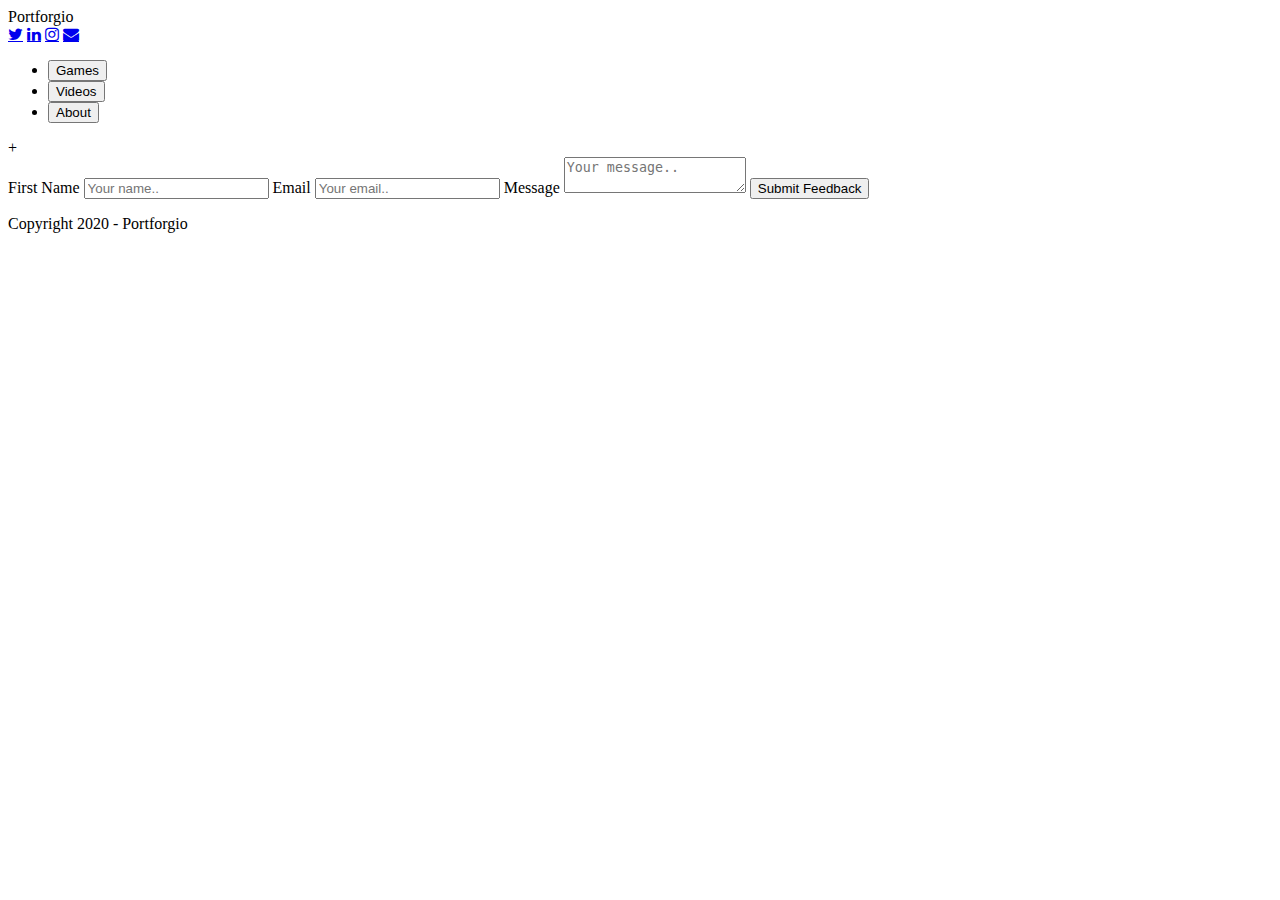
==== commit de25c6ce: "basic updates" ====
--- a/index.html
+++ b/index.html
@@ -31,7 +31,7 @@
                         <ul>
                             <li><button onclick="window.location.href='games.html'" class="btn games">Games</button></li>
                             <li><button onclick="window.location.href='videos.html'" class="btn videos">Videos</button></li>
-                            <li><button onclick="window.location.href='photography.html'" class="btn photos">Photos</button></li>
+                            <!-- <li><button onclick="window.location.href='photography.html'" class="btn photos">Photos</button></li> -->
                             <li><button onclick="window.location.href='about.html'" class="btn about">About</button></li>
                         </ul>
                     </div>
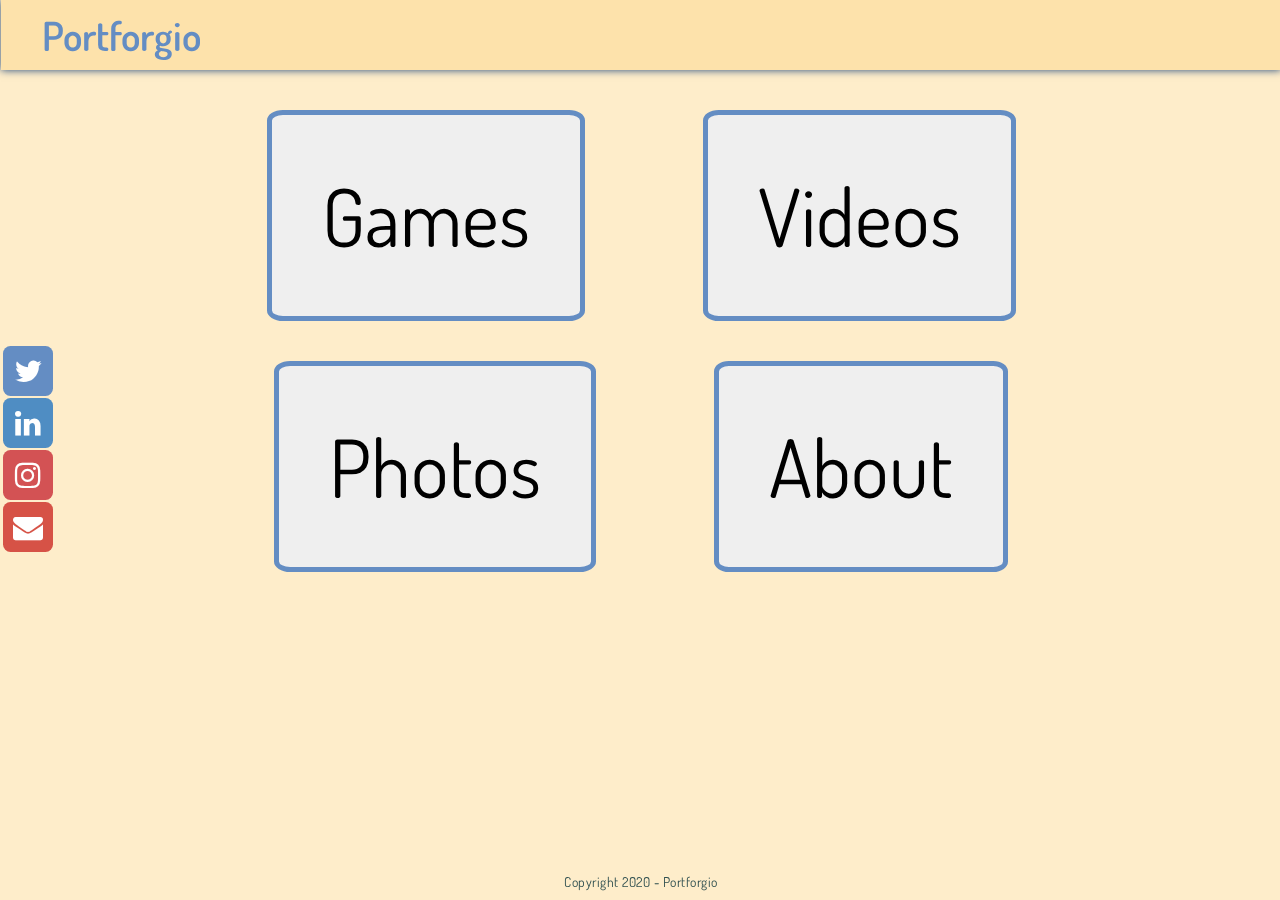
==== commit fa16c65f: "Official revival of the site" ====
--- a/index.html
+++ b/index.html
@@ -17,7 +17,7 @@
 
     <div class="fa-bar">
         <a href="https://twitter.com/GIOVOSP" class="fa fa-twitter" target="_blank"></a>
-        <a href="https://www.linkedin.com/in/giovanny-ospina-932190144?trk=people-guest_people_search-card" class="fa fa-linkedin" target="_blank"></a>
+        <a href="https://www.linkedin.com/in/giovosp/" class="fa fa-linkedin" target="_blank"></a>
         <a href="https://www.instagram.com/gio_ospina/" class="fa fa-instagram" target="_blank"></a>
         <a href="#" class="fa fa-envelope" id="button"></a>
     </div>
@@ -31,7 +31,7 @@
                         <ul>
                             <li><button onclick="window.location.href='games.html'" class="btn games">Games</button></li>
                             <li><button onclick="window.location.href='videos.html'" class="btn videos">Videos</button></li>
-                            <!-- <li><button onclick="window.location.href='photography.html'" class="btn photos">Photos</button></li> -->
+                            <li><button onclick="window.location.href='photography.html'" class="btn photos">Photos</button></li>
                             <li><button onclick="window.location.href='about.html'" class="btn about">About</button></li>
                         </ul>
                     </div>
--- a/css/style.css
+++ b/css/style.css
@@ -0,0 +1,805 @@
+/*----------------------------------------------------------------------*/
+
+/* Alignment and Text Properties */
+
+
+div.a {
+    text-align: left;
+    font-family: Dosis, sans-serif;
+}
+
+div.c {
+    text-align: center;
+    font-family: Dosis, sans-serif;
+}
+
+h1 {
+    font-family: Dosis, sans-serif;
+    color: #648dc3;
+    font-size: 4.5rem;
+    text-decoration: none;
+}
+
+h2 {
+    font-family: Dosis, sans-serif;
+    color: #648dc3;
+    font-size: 3rem;
+    text-decoration: none;
+    margin: 0 auto;
+    padding-top: 3rem;
+    padding-bottom: .75rem;
+    text-align: center;
+}
+
+h3 {
+    font-family: Dosis, sans-serif;
+    color: #648dc3;
+    font-size: 2rem;
+    text-decoration: none;
+    margin: 0 auto;
+    padding-top: 1rem;
+    text-align: center;
+}
+
+
+p {
+    font-family: "Dosis", sans-serif;
+    font-size: 1.75rem;
+    color: darkslategrey;
+    text-decoration-style: double;
+    letter-spacing: .50px;
+    margin: 5px 50px 10px 50px;
+}
+
+header {
+    background-color: #fde2ab;
+    display: flex;
+    justify-content: space-between;
+    align-items: center;
+    padding: 10px 40px;
+    margin: 0 auto;
+    box-shadow: 0 0 8px #1f477d;
+    position: fixed;
+    width: 100vw;
+    z-index: 10;
+}
+
+body {
+    font-family: "Dosis", sans-serif;
+    font-size: 18px;
+    color: #648dc3;
+    margin: 0;
+    padding: 0;
+    background-color: #fde2aba1;
+
+}
+
+footer {
+    clear: both;
+    display: block;
+    padding-top: 1rem;
+    position: fixed;
+    left: 0;
+    bottom: 0;
+    width: 100%;
+}
+
+footer p {
+    font-size: .85rem;
+    text-align: center;
+    color: darkslategray;
+}
+
+
+.grid-container {
+    display: grid;
+    /*    grid-template-columns: repeat(2, 1fr);*/
+    /*    grid-template-columns: auto auto;*/
+    /*    grid-template-columns: 1fr;*/
+    /*    grid-template-rows: 1fr;*/
+    /*    gap: 1rem 1rem;*/
+    justify-content: center;
+    /*    grid-template-areas: "Games Videos""Photos About";*/
+}
+
+/*
+#gradient {
+    width: 100%;
+    height: 1200px;
+    padding: 0px;
+    margin: 0px;
+}
+*/
+
+/*----------------------------------------------------------------------*/
+
+/* Logo & Navigation */
+
+.logo {
+    /*    margin: 0 auto;*/
+    font-size: 2.5rem;
+    font-family: "Dosis", sans-serif;
+    color: #648dc3;
+    font-weight: 600;
+    text-decoration: none;
+    /*        display: flex;*/
+}
+
+.logo a:link {
+    color: #648dc3;
+    text-decoration: none;
+}
+
+.logo a:visited {
+    color: #648dc3;
+    text-decoration: none;
+}
+
+
+nav {
+    display: flex;
+    text-align: right;
+    font-family: "Dosis", sans-serif;
+    text-decoration: none;
+    font-size: 1.75rem;
+    font-weight: 500;
+}
+
+nav ul {
+    display: flex;
+}
+
+nav li {
+    list-style-type: none;
+    padding: 10px;
+    margin: 5px;
+}
+
+nav li a {
+    color: #333;
+    text-decoration: none;
+}
+
+nav li a.active {
+    /*    padding-bottom: 0;*/
+    /*    border-bottom: 1px solid #648dc3;*/
+    font-weight: 900;
+    color: #648dc3;
+}
+
+nav li a:hover {
+    color: #B48DC3;
+}
+
+
+.home-nav {
+    text-align: center;
+    font-family: Dosis, sans-serif;
+    display: block;
+    text-decoration: none;
+    font-size: 5rem;
+    margin: 0 auto;
+}
+
+.home-nav li {
+    display: inline-block;
+    text-align: center;
+    padding: 20px 50px;
+    text-decoration: none;
+    margin: 0 auto;
+}
+
+.home-nav a:link {
+    color: #648dc3;
+    text-decoration: none;
+}
+
+
+.home-nav a:visited {
+    color: #648dc3;
+    text-decoration: none;
+}
+
+.btn {
+    border: none;
+    border: 5px solid #648dc3;
+    border-radius: 5%;
+    /*    background-color: inherit;*/
+    cursor: pointer;
+}
+
+/* Games Button */
+.games {
+    border-radius: 5%;
+    padding: 50px;
+    text-decoration: none;
+    background-image: url("https://process.filestackapi.com/AnP4G3pixRCyMaUo5jr8bz/resize=width:350/https://simmercdn.com/unity/Jhd0h2gzuhTV3dsWJsnLQtIBNBA2/content/bf04cc2d-5e32-dc6e-39be-a97a5e4f2413/screens/3.png");
+}
+
+.games:hover {
+    transition: .2s;
+    color: white;
+    background-image: url("https://github.com/ospna/ospna.github.io/blob/master/images/gamepreviews.gif?raw=true");
+    background-position: 50% 62%;
+    background-size: 950px 600px cover;
+    /*    object-fit: cover;*/
+}
+
+/* Video Button */
+
+.videos {
+    padding: 50px;
+    text-decoration: none;
+    background-image: url('//cdn.iframe.ly/api/thumbnail?url=https%3A%2F%2Fwww.youtube.com%2Fembed%2Fe2GHL16kgz4&key=6373e35e9a3b5eb908fd8dc04042a9f7');
+    background-position: center center;
+    background-size: cover;
+}
+
+.videos:hover {
+    background-position: 50% 42%;
+    background-size: 1300px 1500px;
+    background-image: url("https://github.com/ospna/ospna.github.io/blob/master/images/videopreviews.gif?raw=true");
+    transition: .2s;
+    color: white;
+}
+
+/* Photos Button */
+
+.photos {
+    padding: 50px;
+    text-decoration: none;
+    background-image: url("https://raw.githubusercontent.com/ospna/ospna.github.io/master/images/redbulls.JPG");
+    background-size: cover;
+    background-position: center center;
+}
+
+.photos:hover {
+    background-size: 1300px 700px;
+    background-image: url("https://github.com/ospna/ospna.github.io/blob/master/images/photospreview.gif?raw=true");
+    transition: .2s;
+    color: white;
+}
+
+/* About Button */
+
+.about {
+    padding: 50px;
+    text-decoration: none;
+    background-image: url("https://github.com/ospna/ospna.github.io/blob/master/images/baby3.jpg");
+    background-size: cover;
+    background-position: center center;
+}
+
+.about:hover {
+    /*
+    background: #FFAdc3;
+    border: 5px solid #FFAdC3;
+*/
+    background-position: 50% 48%;
+    background-size: 1800px 500px;
+    background-image: url("https://github.com/ospna/ospna.github.io/blob/master/images/aboutpreview.gif?raw=true");
+    transition: .2s;
+    color: white;
+}
+
+html {
+    scroll-behavior: smooth;
+}
+
+.back2top {
+    /*    display: inline-block;*/
+    border: 1px solid silver;
+    background-color: #B48DC3;
+    color: white;
+    font-size: 20px;
+    text-align: center;
+    /*        border: none;*/
+    border-radius: 8%;
+    text-align: center;
+    justify-content: center;
+    margin: 0 auto;
+    padding: 5px 10px;
+    text-decoration: none;
+}
+
+.back2top a {
+    color: white;
+    text-decoration: none;
+}
+
+
+/*----------------------------------------------------------------------*/
+
+/* Basic Setups */
+
+article {
+    float: right;
+    padding: 0px;
+    width: 100%;
+}
+
+aside {
+    text-align: center;
+}
+
+main {
+    clear: both;
+    max-width: 1024px;
+    margin: 0 auto;
+    padding-top: 5rem;
+    /* pushed down to match height of sticky header */
+}
+
+* {
+    margin: auto 1px;
+    padding: 0;
+    box-sizing: border-box;
+}
+
+.about-pic {
+    border-radius: 100%;
+    margin: 0 auto;
+    padding-bottom: 1rem;
+}
+
+.parent {
+    display: grid;
+    grid-template-columns: repeat(3, 1fr);
+    /*    grid-template-rows: 2fr;*/
+    /*    grid-column-gap: 0px;*/
+    /*    grid-row-gap: 0px;*/
+    justify-content: center;
+}
+
+.div1 {
+    grid-area: 1 / 1 / 2 / 2;
+}
+
+/*
+.div2 {
+    grid-area: 1 / 2 / 2 / 3;
+}
+
+.div3 {
+    grid-area: 1 / 3 / 2 / 4;
+}*/
+
+/*----------------------------------------------------------------------*/
+
+/* Social Media Icon Sidebar */
+
+.fa-bar {
+    position: fixed;
+    top: 50%;
+    -webkit-transform: translateY(-50%);
+    -ms-transform: translateY(-50%);
+    transform: translateY(-50%);
+}
+
+.fa {
+    display: block;
+    text-align: center;
+    padding: 10px;
+    margin-bottom: 2px;
+    transition: all 0.5s ease;
+    color: white;
+    font-size: 30px;
+    text-decoration: none;
+}
+
+/*
+    padding: 5px;
+    font-size: 20px;
+    width: 30px;
+    text-align: center;
+    transition: all 0.3s ease;
+    text-decoration: none;
+    margin: 5px 1px;
+    display: block;
+*/
+
+a:hover {
+    opacity: .7;
+}
+
+.fa-twitter {
+    background: #648dc3;
+    color: white;
+    border-radius: 15%
+}
+
+.fa-linkedin {
+    background: #4F8DC3;
+    color: white;
+    border-radius: 15%
+}
+
+.fa-instagram {
+    background: #D35254;
+    color: white;
+    border-radius: 15%
+}
+
+.fa-envelope {
+    background: #D65246;
+    color: white;
+    border-radius: 15%;
+}
+
+.button {
+    /*    border: 5px solid #648dc3;*/
+    border: none;
+    text-decoration: none;
+    display: inline-block;
+    cursor: pointer;
+}
+
+.button a:hover {
+    opacity: 70%;
+}
+
+/*----------------------------------------------------------------------*/
+
+/* Modal Contact Form */
+
+
+.bg-modal {
+    background-color: rgba(0, 0, 0, 0.4);
+    width: 100%;
+    height: 100%;
+    position: fixed;
+    top: 0;
+    display: none;
+    justify-content: center;
+    align-items: center;
+}
+
+.modal-contents {
+    height: 70%;
+    width: 50%;
+    background-color: white;
+    text-align: center;
+    padding: 25px 25px;
+    position: fixed;
+    border-radius: 1%;
+}
+
+form {
+    font-family: Dosis, sans-serif;
+    display: block;
+    /*        margin-top: 0em;*/
+}
+
+label {
+    display: inline-block;
+    margin-top: 5px;
+    margin-bottom: 5px;
+    font-weight: bold;
+    font-size: 1.75rem;
+}
+
+input[type=text],
+input[type=email],
+select {
+    width: 100%;
+    padding: 10px auto;
+    margin: 0 auto;
+    display: inline-block;
+    border: 1px solid #648dc3;
+    border-radius: 4px;
+    box-sizing: border-box;
+}
+
+input,
+button,
+select,
+textarea {
+    font-family: inherit;
+    font-size: inherit;
+    line-height: inherit;
+}
+
+input {
+    margin: 20px auto;
+    display: block;
+    /*        width: 50%;*/
+    padding: 8px;
+    border: 1px solid gray;
+}
+
+.close {
+    position: absolute;
+    top: 0;
+    right: 10px;
+    font-size: 50px;
+    color: #333;
+    transform: rotate(45deg);
+    cursor: pointer;
+}
+
+.close :hover {
+    color: #666;
+}
+
+textarea {
+    width: 100%;
+    /*    height: 260px;*/
+    padding: 10px;
+    border: 1px solid #648dc3;
+    border-radius: 4px;
+    resize: vertical;
+    overflow: auto;
+    vertical-align: top;
+}
+
+input[type=submit] {
+    background-color: #648dc3;
+    color: white;
+    padding: 25px 10px;
+    border: none;
+    border-radius: 4px;
+    cursor: pointer;
+    font-size: 1.5rem;
+    /*    text-align: center;*/
+}
+
+input[type=submit]:hover {
+    background-color: #4F8DC3;
+}
+
+/* ----------------------------------------------------------------------*/
+
+
+
+/* The Gallery Section for my Games, Videos, and Photography*/
+
+.gallery-section {
+    width: 100%;
+    padding: 10px 0;
+}
+
+.inner-width {
+    width: 100%;
+    max-width: 1200px;
+    margin: 0 auto;
+    padding: 0 61px;
+}
+
+.gallery-section h1 {
+    text-align: center;
+    text-transform: uppercase;
+    margin: 40px 0 30px 0;
+}
+
+.gallery-section .gallery {
+    display: flex;
+    flex-wrap: wrap;
+    justify-content: center;
+}
+
+.gallery-section .gallery iframe {
+    display: flex;
+    flex-wrap: wrap;
+    justify-content: center;
+    width: 500px;
+    height: 280px;
+    border: 0;
+    padding-bottom: 2px;
+}
+
+.gallery-section .image {
+    flex: 24%;
+    /*            overflow: hidden;*/
+    cursor: pointer;
+    /*    object-fit: cover;*/
+}
+
+.gallery-section .image img {
+    width: 100%;
+    height: 100%;
+}
+
+.gallery-section .pano img {
+    width: 100%;
+    height: 100%;
+}
+
+.gallery-section .gamedev iframe {
+    display: flex;
+    flex-wrap: wrap;
+    justify-content: center;
+    width: 660px;
+    height: 415px;
+    border: 0;
+    top: 0;
+    left: 0;
+    text-decoration: none;
+}
+
+.gallery-section .image:hover {
+    opacity: 85%;
+    transform: scale(1.02);
+    /*    overflow: scroll;*/
+}
+
+.gallery-section p {
+    justify-content: center;
+    text-align: center;
+}
+
+
+/*
+div.desc {
+    padding: 2px;
+    text-align: center;
+}
+*/
+
+/* ----------------------------------------------------------------------*/
+
+@media screen and (max-width: 960px) {
+    .gallery-section .image {
+        flex: 25.33%;
+    }
+}
+
+@media screen and (max-width: 768px) {
+    .gallery-section .image {
+        flex: 50%;
+    }
+
+    /*
+    header {
+        width: 100%;
+    }
+*/
+}
+
+@media screen and (max-width: 480px) {
+    .gallery-section .image {
+        flex: 100%;
+    }
+
+    .gallery-section .gallery iframe {
+        height: 180px;
+        /*        width: 350px;*/
+        border: 0;
+    }
+
+    .gallery-section .home-nav li {
+        width: auto;
+        padding-bottom: 0;
+        padding-top: 1px;
+        /*        height: 10rem;*/
+        /*        margin: -5rem auto 0 auto;*/
+        font-size: .4em;
+    }
+
+    header {
+        display: block;
+        text-align: center;
+        justify-content: center;
+    }
+
+
+    .logo {
+        text-align: center;
+        font-size: 2.5rem;
+        margin: 0;
+        padding: 0;
+    }
+
+    nav {
+        font-size: 1.5rem;
+        justify-content: center;
+        margin: 0 auto;
+    }
+
+    nav li {
+        padding: 5px;
+    }
+
+    p {
+        font-size: 1.25rem;
+        margin: 5px 60px 5px 60px;
+    }
+
+    label {
+        margin: 0 auto;
+        font-size: 1.5rem;
+    }
+
+    input[type=text],
+    input[type=email],
+    select {
+        padding: 20px 5px;
+    }
+
+    input[type=submit] {
+        margin: 10px auto;
+        font-size: 1.25rem;
+    }
+
+    .gallery-section .gamedev iframe {
+        height: auto;
+        width: auto;
+        border: 0;
+    }
+
+    .modal-contents {
+        height: 60%;
+        padding: 25px;
+        margin: 0 auto;
+    }
+
+    .parent {
+        display: grid;
+        grid-template-columns: repeat(1, 1fr);
+        /*        height: 50px;*/
+        /*    grid-template-rows: 2fr;*/
+        /*    grid-column-gap: 0px;*/
+        /*    grid-row-gap: 0px;*/
+        /*        justify-content: center;*/
+    }
+}
+
+
+
+
+@media screen and (max-width: 375px) {
+    .gallery-section .image {
+        flex: 100%;
+    }
+
+    .gallery-section .gallery iframe {
+        height: 140px;
+        width: 250px;
+        border: 0;
+    }
+
+    .gallery-section .home-nav li {
+        width: auto;
+        margin: -80px auto 0 auto;
+        justify-content: center;
+        font-size: .5em;
+        /*        margin: 20px 20px;*/
+
+    }
+
+    header {
+        padding: 10px;
+        display: block;
+    }
+
+
+    .logo {
+        text-align: center;
+        font-size: 2.5rem;
+        margin: 0;
+        padding: 0;
+    }
+
+    nav {
+        font-size: 1.5rem;
+        padding: 0 5px;
+        margin: 0 auto;
+    }
+
+    nav li {
+        padding: 5px;
+    }
+
+    p {
+        font-size: 1.2rem;
+        margin: 5px 60px 5px 60px;
+    }
+
+    input[type=submit] {
+        font-size: 1rem;
+    }
+
+    .gallery-section .gamedev iframe {
+        height: 165px;
+        border: 0;
+    }
+}